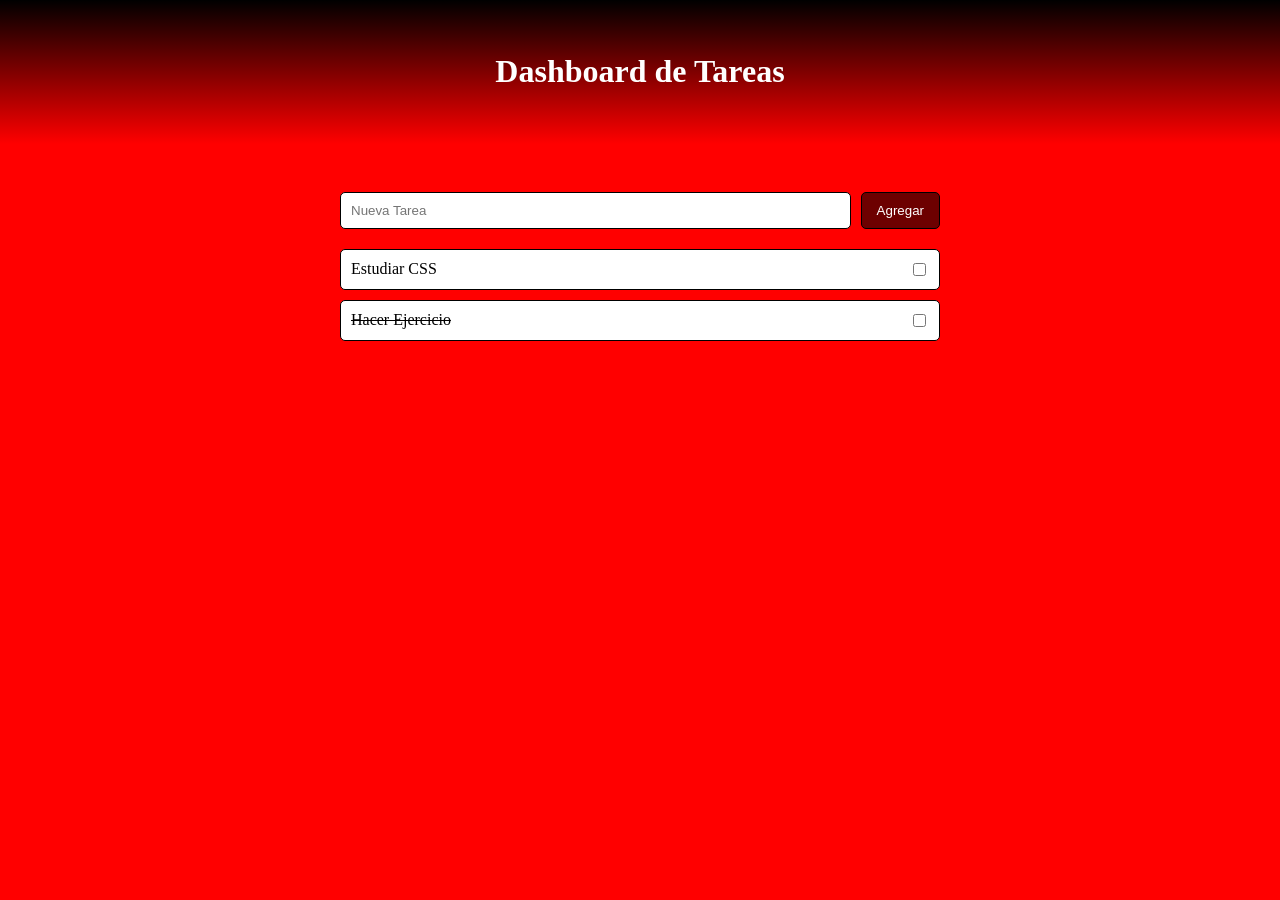
==== Index.html @ d9455e9e "Primer commit" ====
<!DOCTYPE html>
<html lang="en">
<head>
    <meta charset="UTF-8">
    <meta name="viewport" content="width=device-width, initial-scale=1.0">
    <title>Document</title>
</head>
<link rel="stylesheet" href="CSS/Style.css">

<body>
    
    <header class="header">
        <h1>Dashboard de Tareas</h1>
    </header>

    <main class="container">
        <section class="task form">
             <input id="taskInput" type="text" placeholder="Nueva Tarea">
             <button id="addTaskBtn">Agregar</button>
        </section>

        <section id="taskList" class="task-list">
            <div class="task-item">
             <span> Estudiar CSS</span>
             <input type="checkbox" class="Complete-btn">
            </div>

            <div class="task-item completed">
                <span>Hacer Ejercicio</span>
                <input type="checkbox" class="Complete-btn">
            </div>
        </section>
    </main>
    <script src="JS/script.js"></script>


</body>
</html>
---- CSS/Style.css ----
/* Estilos generales */
body {
    font-family: 'Times New Roman', Times, serif, sans-serif;
    background-color: #ff0000;
    margin: 0;
    padding: 0;
}

/* Header */
.header {
    background: linear-gradient(black, red);
    color: rgb(255, 255, 255);
    text-align: center;
    padding: 2rem;
    
}

/* Contenedor principal */
.container {
    max-width: 600px;
    margin: 2rem auto;
    padding: 1rem;
}

/* Formulario de tareas */
.task.form {
    display: flex;
    gap: 10px;
    margin-bottom: 20px;
}

.task.form input {
    flex: 1;
    padding: 10px;
    border: 1px solid #000000;
    border-radius: 5px;
}

.task.form button {
    background-color: #6d0000;
    color: white;
    padding: 10px 15px;
    border-radius: 5px;
    border: 1px solid #000000;
    cursor: pointer;
}

.task.form button:hover {
    background-color: #ff8800cc;
}

/* Lista de tareas */
.task-list {
    display: flex;
    flex-direction: column;
    gap: 10px;
}

.task-item {
    background-color: white;
    padding: 10px;
    border-radius: 5px;
    display: flex;
    justify-content: space-between;
    align-items:center;
    border: 1px solid #000000;
}

/* Botón completar */
.complete-btn {
    width: 20px;
    height: 20px;
    border: 2px solid #000000;
    border-radius: 5%;
    background-color: rgb(255, 255, 255);
    cursor: pointer;
}

.task-item.completed .Complete-btn {
    background-color: #a00000;
    border: 2px solid #000000;
    border-radius: 5%;
    size: 50px;
}

.task-item.completed span {
    text-decoration: line-through;
    color: #000000;
}
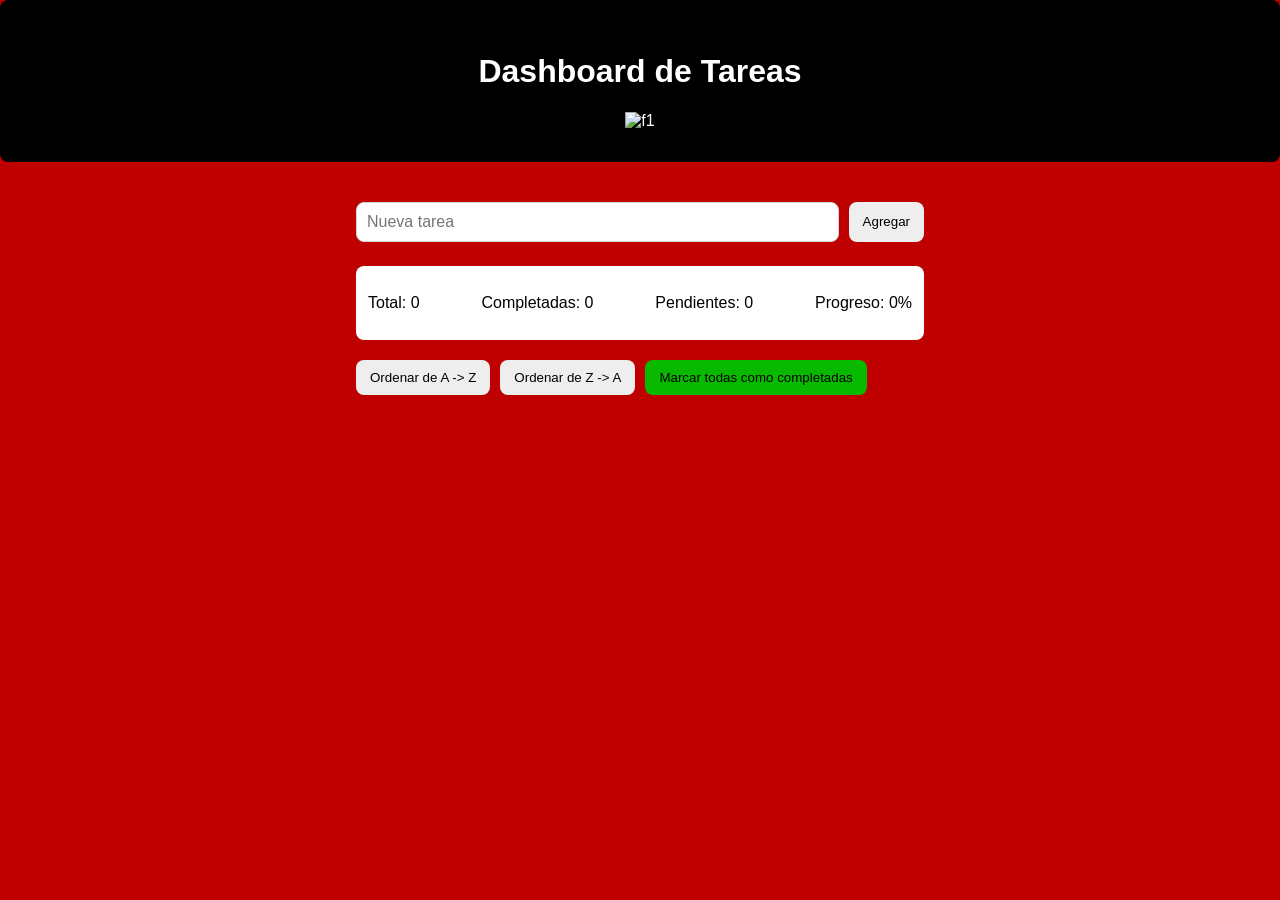
==== commit db49fc67: "Guardando cambios" ====
--- a/Index.html
+++ b/Index.html
@@ -1,40 +1,52 @@
 <!DOCTYPE html>
-<html lang="en">
+<html lang="es">
 <head>
     <meta charset="UTF-8">
-    <meta name="viewport" content="width=device-width, initial-scale=1.0">
-    <title>Document</title>
+    <title>Dashboard</title>
+    <link rel="stylesheet" href="CSS/Style.css">
 </head>
-<link rel="stylesheet" href="CSS/Style.css">
+<body>
 
-<body>
-    
     <header class="header">
         <h1>Dashboard de Tareas</h1>
+        <img src="C:\Users\Enriq\OneDrive\Pictures\pngwing.com.png" alt="f1" height="8%" width="8%">
     </header>
+    <main class="container">
 
-    <main class="container">
-        <section class="task form">
-             <input id="taskInput" type="text" placeholder="Nueva Tarea">
-             <button id="addTaskBtn">Agregar</button>
+        <section class="task-form">
+            <input id="taskInput" type="text" placeholder="Nueva tarea">
+            <button id="addTaskBtn">Agregar</button>
         </section>
 
+        <!-- El Contador de tareas-->
+         <section class="task-stats">
+            <p>Total: <span id="totalTasks"> 0 </span></p>
+            <p>Completadas: <span id="completedTasks"> 0 </span> </p>
+            <p>Pendientes: <span id="pendingTasks"> 0 </span></p>
+            <p>Progreso: <span id="progress">0%</span> </p>
+         </section>
+
+         <section class="task-sort">
+            <button id="sortAZ">Ordenar de A -> Z</button>
+            <button id="sortZA">Ordenar de Z -> A</button>
+            <button id="completeAll">Marcar todas como completadas</button>
+         </section>
+
         <section id="taskList" class="task-list">
-            <div class="task-item">
-             <span> Estudiar CSS</span>
-             <input type="checkbox" class="Complete-btn">
-            </div>
+            <!--<div class="task-item">
+                <div class="task-left">
+                    <input type="checkbox">
+                    <span>Estudiar Javascript</span>
+                    <span class="task-date">Creada: 01/01/2025</span>
+                </div>
+                <button class="delete-btn">Eliminar</button>
+            </div>-->
+        </section>
 
-            <div class="task-item completed">
-                <span>Hacer Ejercicio</span>
-                <input type="checkbox" class="Complete-btn">
-            </div>
-        </section>
     </main>
+    <!-- NUEVO EN ESTA CLASE -->
+    <!-- Conexión con el archivo JavaScript -->
     <script src="JS/script.js"></script>
 
-
 </body>
-</html>
-
-
+</html>
--- a/CSS/Style.css
+++ b/CSS/Style.css
@@ -1,59 +1,69 @@
-/* Estilos generales */
-body {
-    font-family: 'Times New Roman', Times, serif, sans-serif;
-    background-color: #ff0000;
-    margin: 0;
-    padding: 0;
+:root {
+    --primary: #eeeeee;
+    --primary-hover: #09b900;
+    --bg: #bf0000;
+    --text: #000000;
+    --white: #000000;
+    --radius: 8px;
+    --spacing: 16px;
 }
 
-/* Header */
-.header {
-    background: linear-gradient(black, red);
-    color: rgb(255, 255, 255);
-    text-align: center;
-    padding: 2rem;
-    
+* {
+    box-sizing: border-box;
 }
 
-/* Contenedor principal */
+body {
+    margin: 0;
+    font-family: sans-serif;
+    background-color:var(--bg);
+    color:var(--text);
+}
+
+.header {
+    background-color:rgb(0, 0, 0);
+    color: white;
+    padding: 2rem;
+    border-radius: 8px;
+    text-align: center;
+}
+
 .container {
     max-width: 600px;
-    margin: 2rem auto;
-    padding: 1rem;
+    margin: 40px auto;
+    padding: 0 var(--spacing);
 }
 
-/* Formulario de tareas */
-.task.form {
+.task-form {
     display: flex;
     gap: 10px;
-    margin-bottom: 20px;
+    margin-bottom: 24px;
 }
 
-.task.form input {
+.task-form input {
     flex: 1;
     padding: 10px;
-    border: 1px solid #000000;
-    border-radius: 5px;
+    border-radius: var(--radius);
+    border: 1px solid #d1d5db;
+    font-size: 1rem;
 }
 
-.task.form button {
-    background-color: #6d0000;
-    color: white;
-    padding: 10px 15px;
-    border-radius: 5px;
-    border: 1px solid #000000;
-    cursor: pointer;
+.task-form input:focus {
+    outline: none;
+    border-color: var(--primary);
 }
 
-.task.form button:hover {
-    background-color: #ff8800cc;
+button {
+    background: var(--primary);
+    color: var(--white);
+    border: none;
+    padding: 10px 14px;
+    border-radius: var(--radius);
+    cursor: pointer;
+    transition: 0.3s ease;
 }
 
-/* Lista de tareas */
-.task-list {
-    display: flex;
-    flex-direction: column;
-    gap: 10px;
+button:hover {
+    background: var(--primary-hover);
 }
 
 .task-item {
@@ -62,31 +72,61 @@
     border-radius: 5px;
     display: flex;
     justify-content: space-between;
-    align-items:center;
-    border: 1px solid #000000;
+    align-items: center;
+    border: 1px solid #ddd;
+    margin-top: 20px;
+    width: 570px;
 }
 
-/* Botón completar */
-.complete-btn {
-    width: 20px;
-    height: 20px;
-    border: 2px solid #000000;
-    border-radius: 5%;
-    background-color: rgb(255, 255, 255);
-    cursor: pointer;
+.task-item span {
+    font-size: 0.95rem;
 }
 
-.task-item.completed .Complete-btn {
-    background-color: #a00000;
-    border: 2px solid #000000;
-    border-radius: 5%;
-    size: 50px;
+.completed span {
+    text-decoration: line-through;
+    opacity: 0.6;
 }
 
-.task-item.completed span {
-    text-decoration: line-through;
-    color: #000000;
+.task-left {
+    display: flex;
+    align-items: center;
+    gap: 10px;
+    flex-wrap: wrap;
 }
 
+.delete-btn {
+    background:rgb(255, 0, 0)
+}
 
+.delete-btn:hover {
+    background: #8f0000;
+}
 
+.task-stats {
+    display: flex;
+    justify-content: space-between;
+    background:rgb(255, 255, 255);
+    padding: 12px;
+    border-radius: var(--radius);
+    margin-bottom: 20px;
+    
+}
+
+.task-sort{
+   display: flex;
+   gap: 10px;
+   margin-bottom: 5px;
+}
+
+#completeAll {
+    background: var(--primary-hover);
+    color: var(--text);
+}
+
+.task-date {
+    font-size: 0.75rem;
+    color: #555;
+    margin-left: 8px;
+    align-self: center;
+}
+
